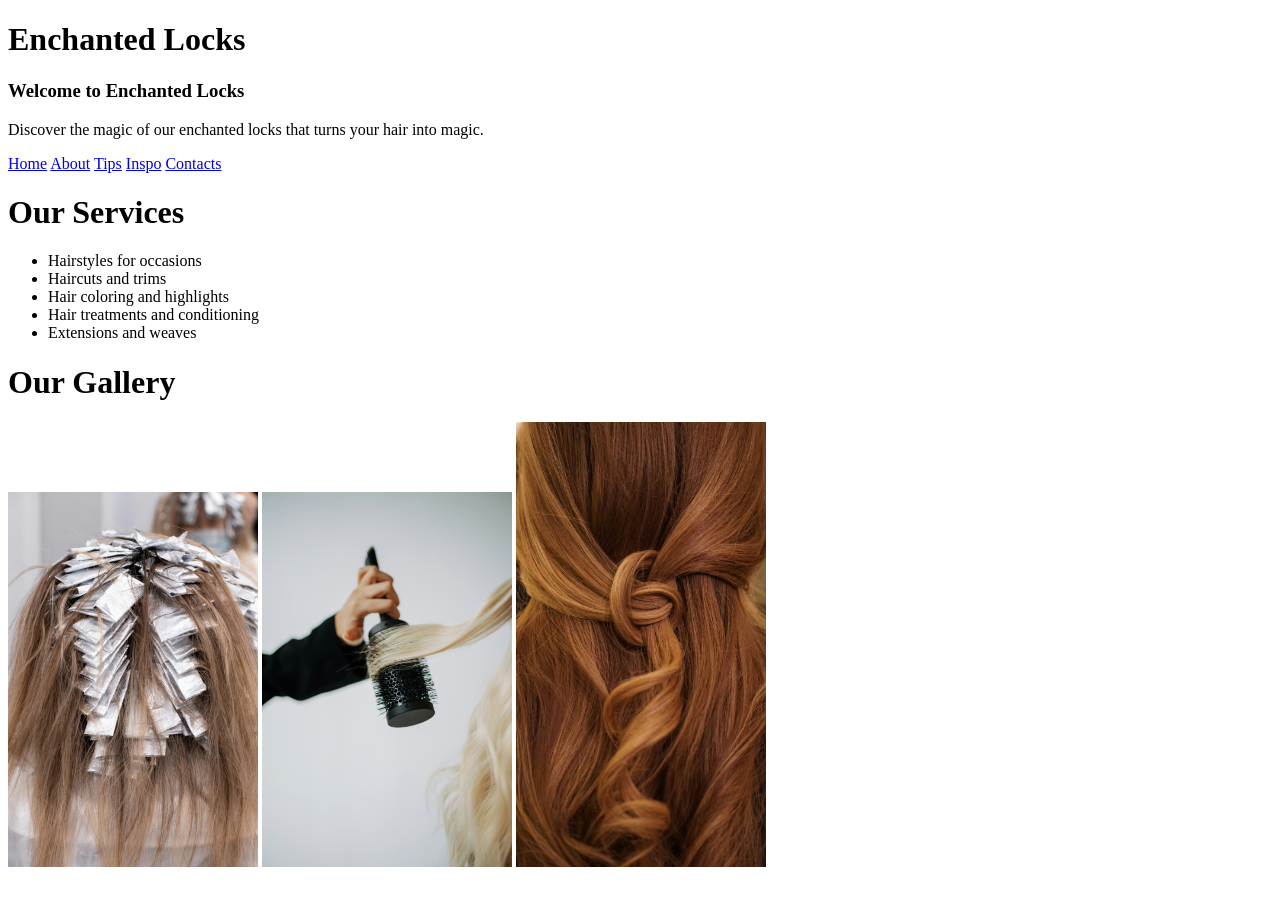
==== index.html @ 850c44ce "First_Website" ====
<!DOCTYPE html>
<html lang="en">
<head>
    <meta charset="UTF-8">
    <meta name="viewport" content="width=device-width, initial-scale=1.0">
    <title>Enchanted Locks</title>
    </head> <h1>Enchanted Locks</h1>
    <body> 
        <h3>Welcome to Enchanted Locks</h3>
        <p>Discover the magic of our enchanted locks that turns your hair into magic.</p>

    <nav>
        <a href="index.html">Home</a>
        <a href="about.html">About</a>
        <a href="tips.html">Tips</a>
        <a href="Inspo.html">Inspo</a>
        <a href="contacts.html">Contacts</a>
    </nav>
    

    
        <h1>Our Services</h1>
    <ul>
        <li>Hairstyles for occasions</li>
        <li>Haircuts and trims</li>
        <li>Hair coloring and highlights</li>
        <li>Hair treatments and conditioning</li>
        <li>Extensions and weaves</li>
        
    </ul>
    <h1>Our Gallery</h1>
    <img src="lera-kogan-B1B-53ZBgng-unsplash.jpg" width="250">
    <img src="jenna-oslin-MmDO1-ezCE4-unsplash.jpg" width="250">
    <img src="jagadshd-1JEr_PNa5EY-unsplash.jpg" width="250">
    
</body>
</html>
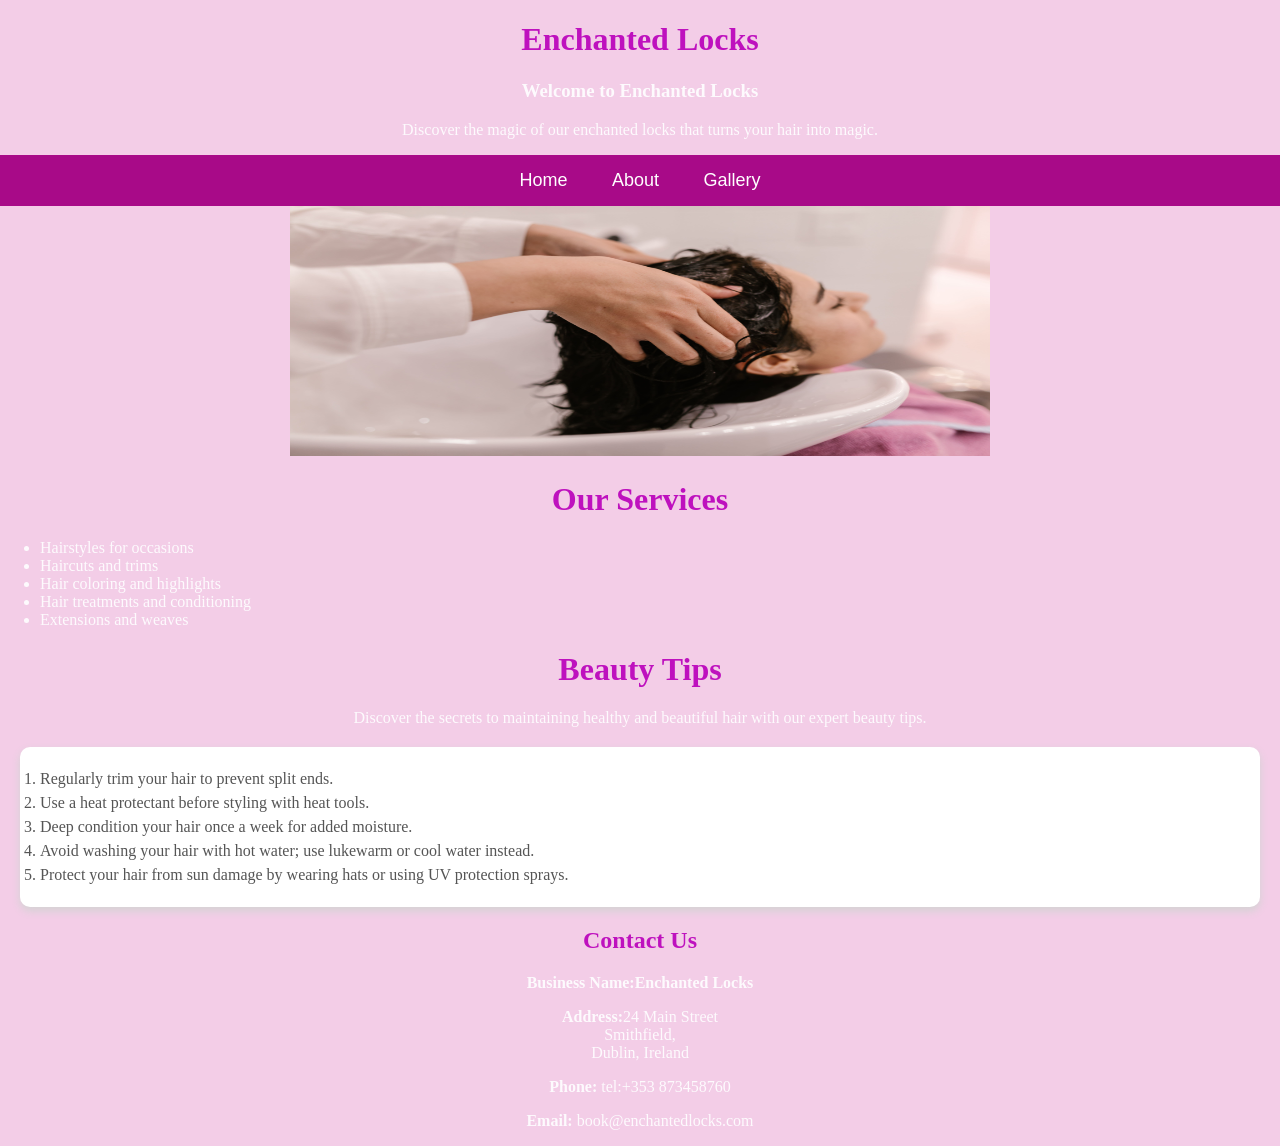
==== commit 756d3973: "adding images to gallery.html" ====
--- a/index.html
+++ b/index.html
@@ -4,6 +4,7 @@
     <meta charset="UTF-8">
     <meta name="viewport" content="width=device-width, initial-scale=1.0">
     <title>Enchanted Locks</title>
+        <link rel="stylesheet" href="style.css">
     </head> <h1>Enchanted Locks</h1>
     <body> 
         <h3>Welcome to Enchanted Locks</h3>
@@ -12,12 +13,13 @@
     <nav>
         <a href="index.html">Home</a>
         <a href="about.html">About</a>
-        <a href="tips.html">Tips</a>
-        <a href="Inspo.html">Inspo</a>
-        <a href="contacts.html">Contacts</a>
+        <a href="gallery.html">Gallery</a>
+    
     </nav>
-    
 
+    <div class="image-container">
+    <img src="pexels-rdne-7755473.jpg" class="image" width="700" height="250" alt="Enchanted Locks Banner">
+    </div>
     
         <h1>Our Services</h1>
     <ul>
@@ -28,10 +30,34 @@
         <li>Extensions and weaves</li>
         
     </ul>
-    <h1>Our Gallery</h1>
-    <img src="lera-kogan-B1B-53ZBgng-unsplash.jpg" width="250">
-    <img src="jenna-oslin-MmDO1-ezCE4-unsplash.jpg" width="250">
-    <img src="jagadshd-1JEr_PNa5EY-unsplash.jpg" width="250">
-    
+    <div>
+        <h1>Beauty Tips</h1>
+        <p>Discover the secrets to maintaining healthy and beautiful hair with our expert beauty tips.</p>
+        <ol>
+            <li>Regularly trim your hair to prevent split ends.</li>
+            <li>Use a heat protectant before styling with heat tools.</li>
+            <li>Deep condition your hair once a week for added moisture.</li>
+            <li>Avoid washing your hair with hot water; use lukewarm or cool water instead.</li>
+            <li>Protect your hair from sun damage by wearing hats or using UV protection sprays.</li>
+    </div>
+
+<section id="contact">
+<h2>Contact Us</h2>
+<p><strong>Business Name:Enchanted Locks</strong></p>
+<p>
+<strong>Address:</strong>24 Main Street<br>
+Smithfield,<br>
+Dublin, Ireland
+</p>
+<p>
+<strong>Phone:</strong>
+tel:+353 873458760</a>
+</p>
+<p>
+<strong>Email:</strong>
+book@enchantedlocks.com
+</a>
+</p>
+</section>
 </body>
 </html>
--- a/style.css
+++ b/style.css
@@ -0,0 +1,87 @@
+
+        h1 {
+            color: #be11be;
+            text-align: center;
+            font-family: 'Georgia', serif;
+
+        }
+        h2 {
+            color: #be11be;
+            text-align: center;
+            font-family: 'Georgia', serif;
+
+        }
+        h3 {
+            color: #fdfafd;
+            text-align: center;
+            font-family: 'Georgia', serif;
+
+        }
+        p {
+            color: #fdfafd;
+            text-align: center;
+            font-family: 'Georgia', serif;
+
+        }
+        ul {
+            color: #fdfafd;
+            text-align: left;
+            font-family: 'Georgia', serif;
+
+        }
+        body {
+            background-color: #f3cde7;
+            font-family: Arial, sans-serif;
+            margin: 0;
+            padding: 0;
+        }
+        nav {
+background-color: #a80a88;
+text-align: center;
+padding: 15px;
+}
+nav a {
+color: white;
+text-decoration: none;
+font-family: Arial, sans-serif;
+font-size: 18px;
+margin: 0 20px;
+}
+nav a:hover {
+color: #8b3a62;
+}
+ol {
+background-color: white;
+padding: 20px;
+margin: 20px;
+border-radius: 10px;
+box-shadow: 0 4px 8px lightgray;
+font-family: Cambria, Cochin, Georgia, Times, 'Times New Roman', serif, sans-serif;
+color: #555;
+line-height: 1.5;
+}
+.card img{
+    width: 200px;
+    border-radius: 10px;
+    height:200px;
+    object-fit: cover;
+
+}
+.banner-image {
+    width: 100%;
+    height:300px;
+    display: block;
+}
+.image-container {
+text-align: center;
+}
+.gallery {
+display: grid;
+grid-template-columns: repeat(3, 1fr);
+gap: 90px;
+}
+.gallery img {
+width: 100%;
+height: 250px;
+object-fit: cover;
+}
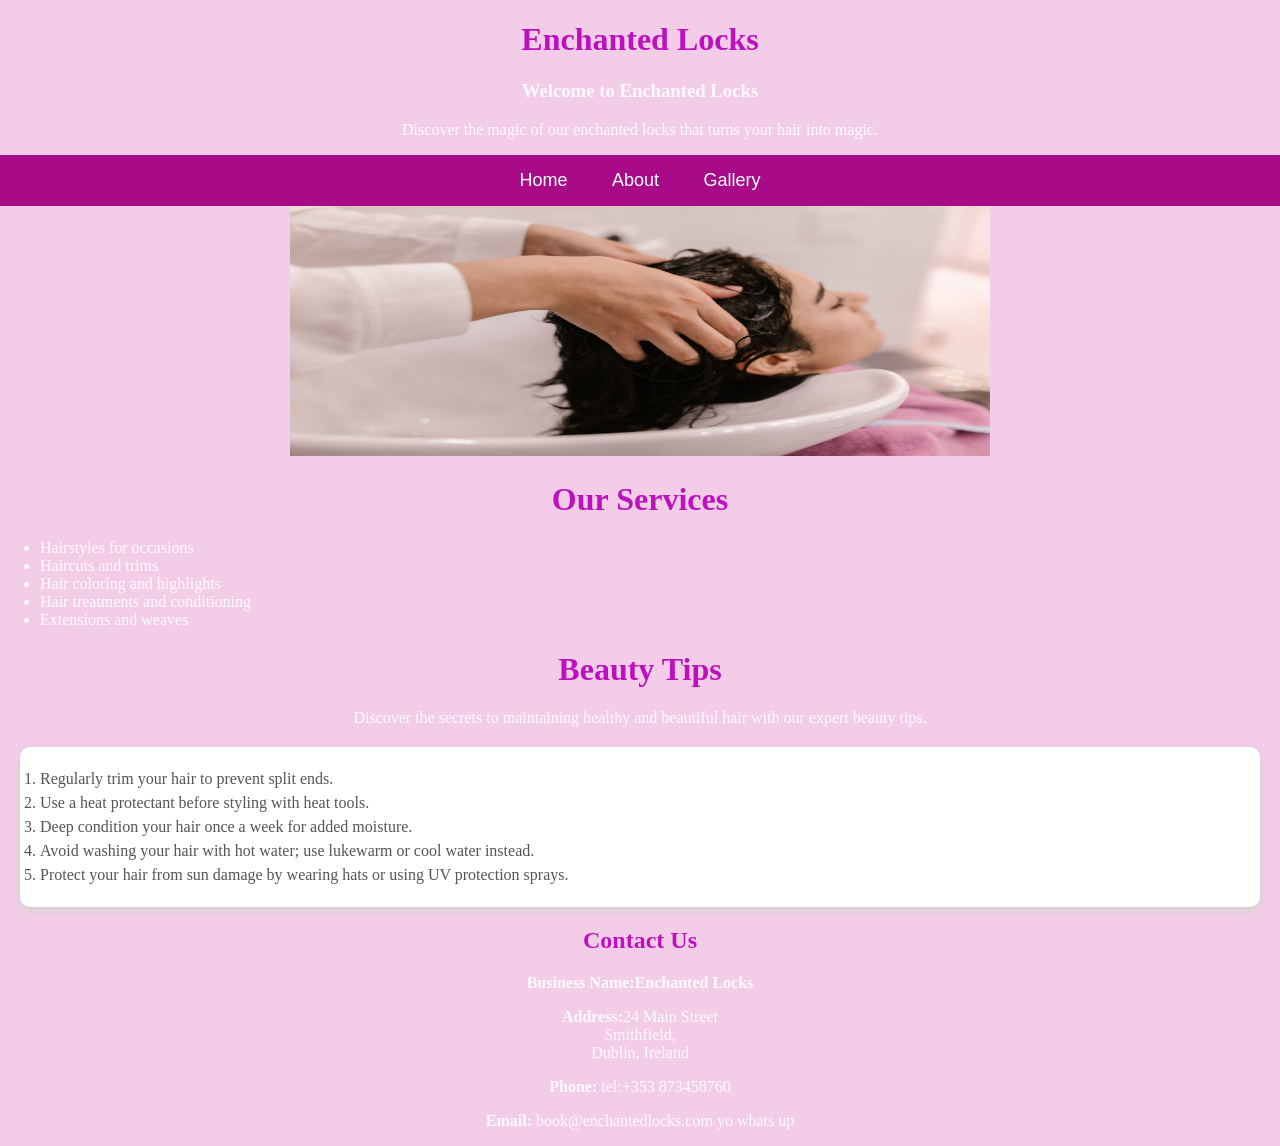
==== commit 57948923: "update lab 4" ====
--- a/index.html
+++ b/index.html
@@ -55,7 +55,7 @@
 </p>
 <p>
 <strong>Email:</strong>
-book@enchantedlocks.com
+book@enchantedlocks.com   yo whats up
 </a>
 </p>
 </section>
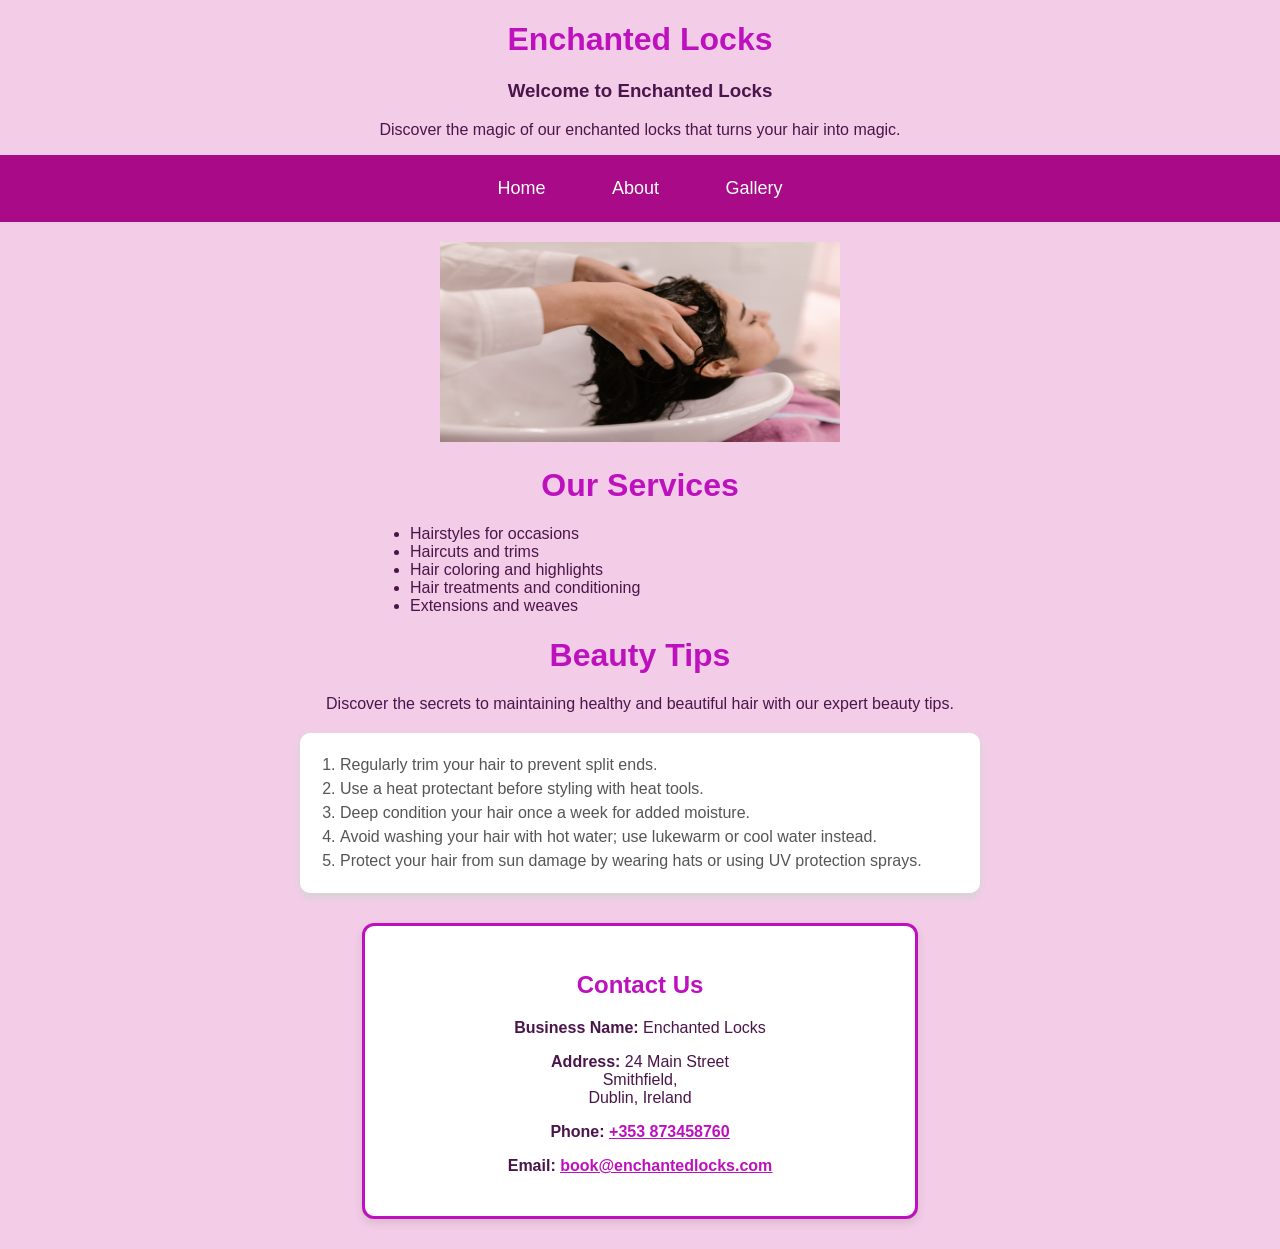
==== commit 1735014e: "update" ====
--- a/index.html
+++ b/index.html
@@ -4,32 +4,32 @@
     <meta charset="UTF-8">
     <meta name="viewport" content="width=device-width, initial-scale=1.0">
     <title>Enchanted Locks</title>
-        <link rel="stylesheet" href="style.css">
-    </head> <h1>Enchanted Locks</h1>
-    <body> 
-        <h3>Welcome to Enchanted Locks</h3>
-        <p>Discover the magic of our enchanted locks that turns your hair into magic.</p>
+    <link rel="stylesheet" href="style.css">
+</head>
+<body> 
+    <h1>Enchanted Locks</h1>
+    <h3>Welcome to Enchanted Locks</h3>
+    <p>Discover the magic of our enchanted locks that turns your hair into magic.</p>
 
     <nav>
         <a href="index.html">Home</a>
         <a href="about.html">About</a>
         <a href="gallery.html">Gallery</a>
-    
     </nav>
 
     <div class="image-container">
-    <img src="pexels-rdne-7755473.jpg" class="image" width="700" height="250" alt="Enchanted Locks Banner">
+        <img src="pexels-rdne-7755473.jpg" alt="Hairstylist styling client's hair" class="rounded-image" width="400" height="200">
     </div>
     
-        <h1>Our Services</h1>
+    <h1>Our Services</h1>
     <ul>
         <li>Hairstyles for occasions</li>
         <li>Haircuts and trims</li>
         <li>Hair coloring and highlights</li>
         <li>Hair treatments and conditioning</li>
         <li>Extensions and weaves</li>
-        
     </ul>
+
     <div>
         <h1>Beauty Tips</h1>
         <p>Discover the secrets to maintaining healthy and beautiful hair with our expert beauty tips.</p>
@@ -39,25 +39,23 @@
             <li>Deep condition your hair once a week for added moisture.</li>
             <li>Avoid washing your hair with hot water; use lukewarm or cool water instead.</li>
             <li>Protect your hair from sun damage by wearing hats or using UV protection sprays.</li>
+        </ol>
     </div>
 
-<section id="contact">
-<h2>Contact Us</h2>
-<p><strong>Business Name:Enchanted Locks</strong></p>
-<p>
-<strong>Address:</strong>24 Main Street<br>
-Smithfield,<br>
-Dublin, Ireland
-</p>
-<p>
-<strong>Phone:</strong>
-tel:+353 873458760</a>
-</p>
-<p>
-<strong>Email:</strong>
-book@enchantedlocks.com   yo whats up
-</a>
-</p>
-</section>
+    <section id="contact">
+        <h2>Contact Us</h2>
+        <p><strong>Business Name:</strong> Enchanted Locks</p>
+        <p>
+            <strong>Address:</strong> 24 Main Street<br>
+            Smithfield,<br>
+            Dublin, Ireland
+        </p>
+        <p>
+            <strong>Phone:</strong> <a href="tel:+353873458760"><strong><u>+353 873458760</u></strong></a>
+        </p>
+        <p>
+            <strong>Email:</strong> <a href="mailto:book@enchantedlocks.com"><strong><u>book@enchantedlocks.com</u></strong></a>
+        </p>
+    </section>
 </body>
 </html>
--- a/style.css
+++ b/style.css
@@ -1,87 +1,107 @@
+body {
+    background-color: #f3cde7;
+    font-family: Arial, sans-serif;
+    margin: 0;
+    padding: 0;
+}
 
-        h1 {
-            color: #be11be;
-            text-align: center;
-            font-family: 'Georgia', serif;
+h1, h2, h3, p, ul, ol {
+    font-family: Arial, sans-serif;
+}
 
-        }
-        h2 {
-            color: #be11be;
-            text-align: center;
-            font-family: 'Georgia', serif;
+h1, h2 {
+    color: #be11be;
+    text-align: center;
+}
 
-        }
-        h3 {
-            color: #fdfafd;
-            text-align: center;
-            font-family: 'Georgia', serif;
+h3, p {
+    color: #4a154b;
+    text-align: center;
+}
 
-        }
-        p {
-            color: #fdfafd;
-            text-align: center;
-            font-family: 'Georgia', serif;
+ul {
+    color: #4a154b;
+    text-align: left;
+    max-width: 500px;
+    margin: 0 auto;
+}
 
-        }
-        ul {
-            color: #fdfafd;
-            text-align: left;
-            font-family: 'Georgia', serif;
+.image-container {
+    text-align: center;
+    margin: 20px auto;
+}
 
-        }
-        body {
-            background-color: #f3cde7;
-            font-family: Arial, sans-serif;
-            margin: 0;
-            padding: 0;
-        }
-        nav {
-background-color: #a80a88;
-text-align: center;
-padding: 15px;
+nav a {
+    color: white;
+    text-decoration: none;
+    font-family: Arial, sans-serif;
+    font-size: 18px;
+    margin: 0 15px;
+    padding: 8px 16px;
+    display: inline-block;
+    border-radius: 4px;
+    transition: background-color 0.3s ease;
 }
-nav a {
-color: white;
-text-decoration: none;
-font-family: Arial, sans-serif;
-font-size: 18px;
-margin: 0 20px;
+
+nav a:hover {
+    background-color: #8b3a62;
+    color: #ffffff;
 }
-nav a:hover {
-color: #8b3a62;
+
+#contact {
+    width: 80%;
+    max-width: 500px;
+    height: auto;
+    padding: 25px;
+    margin: 30px auto;
+    border: 3px solid #be11be;
+    background-color: #ffffff;
+    border-radius: 12px;
+    box-shadow: 0 4px 10px rgba(0, 0, 0, 0.1);
 }
+
+#contact a {
+    color: #be11be;
+    font-weight: bold;
+    text-decoration: underline;
+}
+
+nav {
+    background-color: #a80a88;
+    text-align: center;
+    padding: 15px;
+}
+
 ol {
-background-color: white;
-padding: 20px;
-margin: 20px;
-border-radius: 10px;
-box-shadow: 0 4px 8px lightgray;
-font-family: Cambria, Cochin, Georgia, Times, 'Times New Roman', serif, sans-serif;
-color: #555;
-line-height: 1.5;
+    background-color: white;
+    padding: 20px 40px;
+    margin: 20px auto;
+    max-width: 600px;
+    border-radius: 10px;
+    box-shadow: 0 4px 8px lightgray;
+    color: #555;
+    line-height: 1.5;
 }
-.card img{
-    width: 200px;
-    border-radius: 10px;
-    height:200px;
+
+.gallery {
+    display: grid;
+    grid-template-columns: repeat(3, 1fr);
+    gap: 20px;
+    padding: 20px;
+}
+
+.gallery img {
+    width: 100%;
+    height: 250px;
     object-fit: cover;
+    border-radius: 8px;
+}
 
+body.about-page {
+    background-image: linear-gradient(rgba(243, 205, 231, 0.85), rgba(243, 205, 231, 0.85)), 
+                      url('pexels-ketut-subiyanto-4584413.jpg');
+    background-size: cover;
+    background-repeat: no-repeat;
+    background-position: center;
+    background-attachment: fixed;
 }
-.banner-image {
-    width: 100%;
-    height:300px;
-    display: block;
-}
-.image-container {
-text-align: center;
-}
-.gallery {
-display: grid;
-grid-template-columns: repeat(3, 1fr);
-gap: 90px;
-}
-.gallery img {
-width: 100%;
-height: 250px;
-object-fit: cover;
-}
